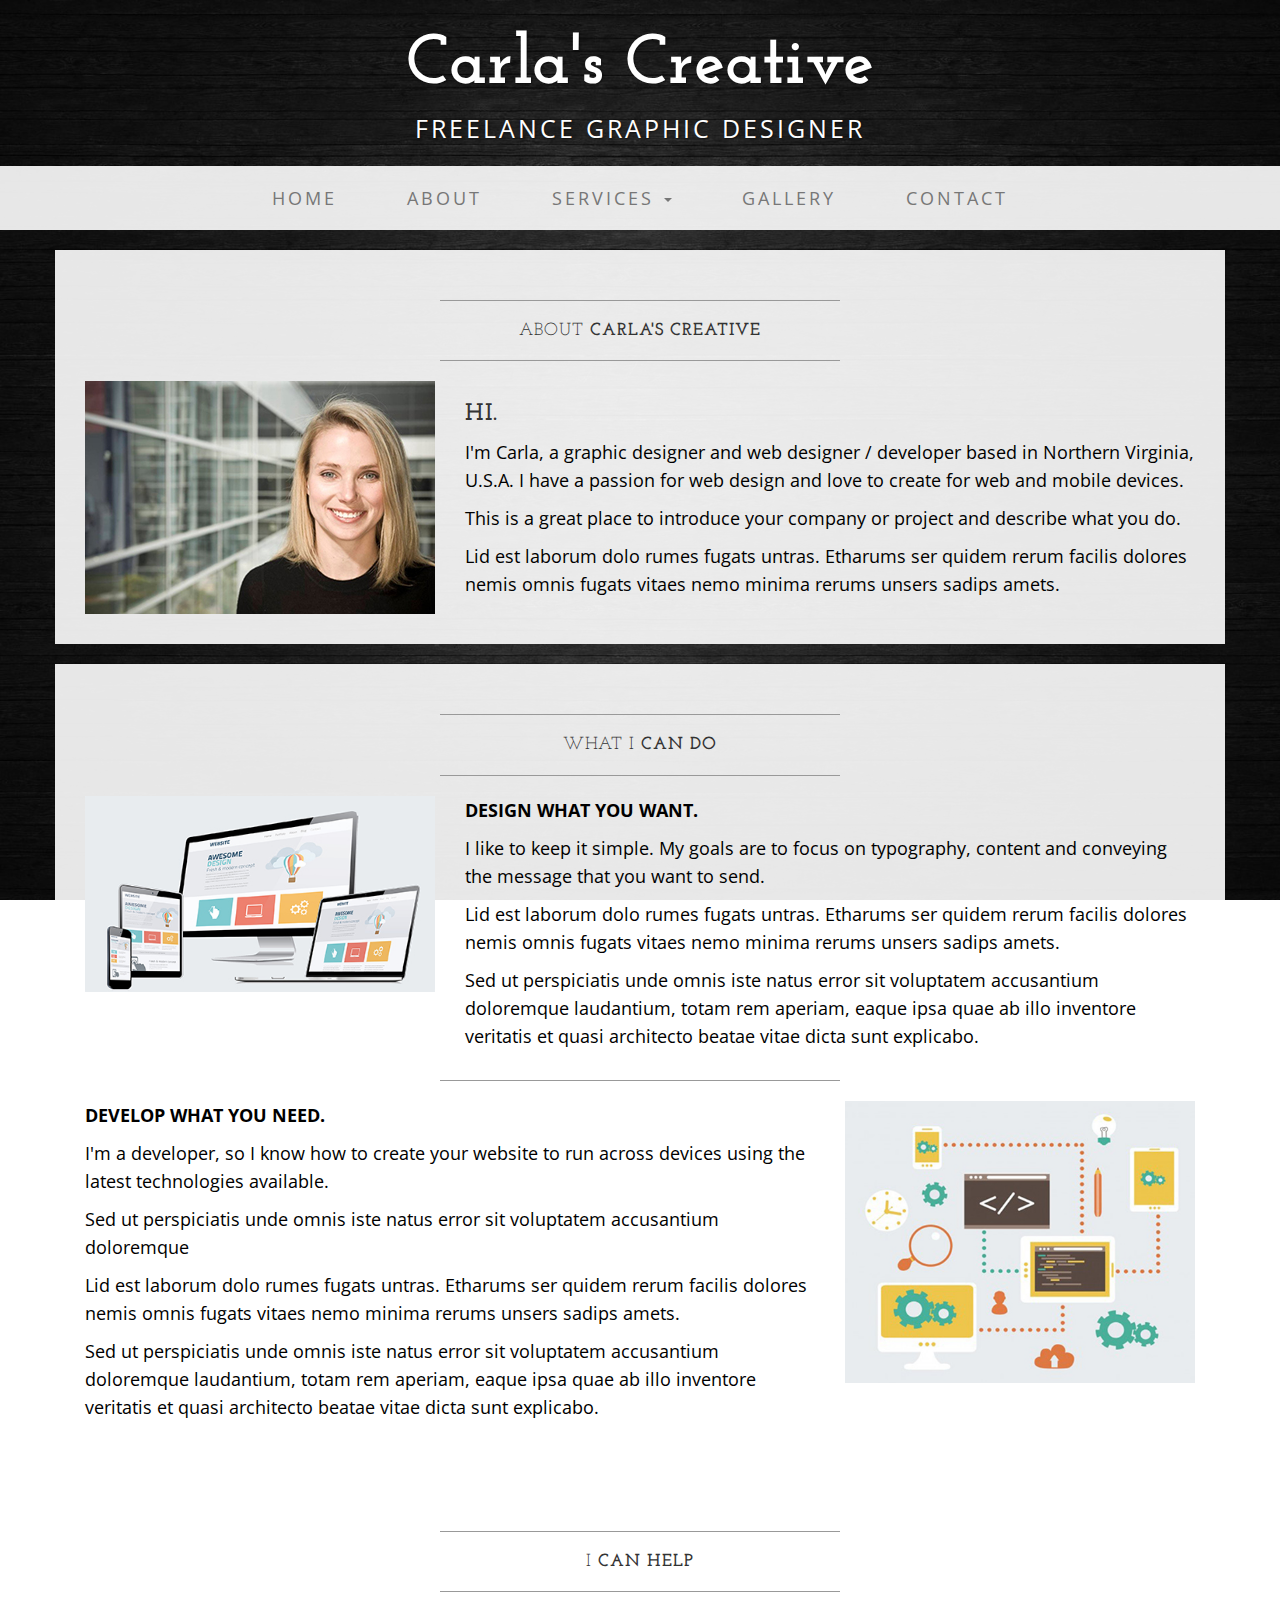
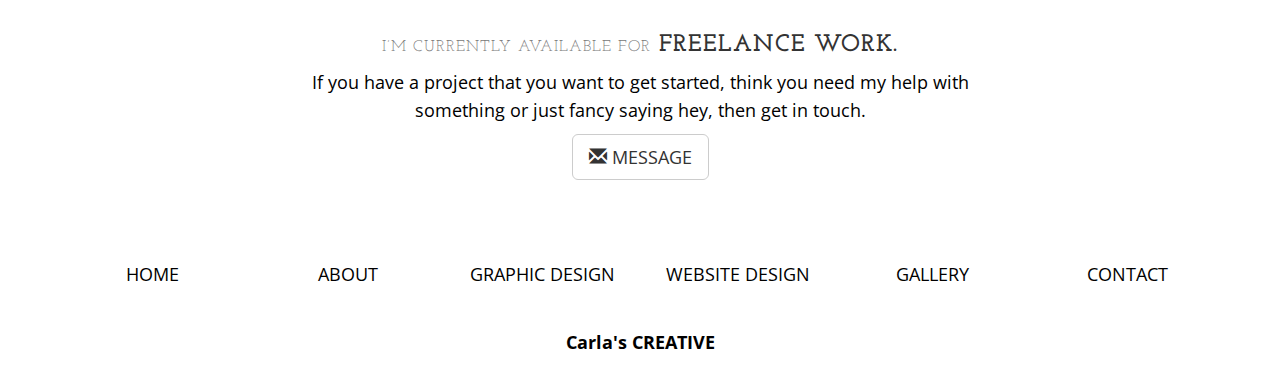
==== www/about.html @ 8fc36692 "carla's site stated" ====
<!DOCTYPE html>
<html lang="en">

<head>

    <meta charset="utf-8">
    <meta http-equiv="X-UA-Compatible" content="IE=edge">
    <meta name="viewport" content="width=device-width, initial-scale=1">
    <meta name="description" content="">
    <meta name="author" content="">

    <title>Carla's Creative</title>

    <!-- Bootstrap Core CSS -->
    <link href="css/bootstrap.min.css" rel="stylesheet">

    <!-- Custom CSS -->
    <link href="css/business-casual.css" rel="stylesheet">

    <!-- Fonts -->
    <link href="https://fonts.googleapis.com/css?family=Open+Sans:300italic,400italic,600italic,700italic,800italic,400,300,600,700,800" rel="stylesheet" type="text/css">
    <link href="https://fonts.googleapis.com/css?family=Josefin+Slab:100,300,400,600,700,100italic,300italic,400italic,600italic,700italic" rel="stylesheet" type="text/css">

    <!-- HTML5 Shim and Respond.js IE8 support of HTML5 elements and media queries -->
    <!-- WARNING: Respond.js doesn't work if you view the page via file:// -->
    <!--[if lt IE 9]>
        <script src="https://oss.maxcdn.com/libs/html5shiv/3.7.0/html5shiv.js"></script>
        <script src="https://oss.maxcdn.com/libs/respond.js/1.4.2/respond.min.js"></script>
    <![endif]-->

</head>

<body>

    <div class="brand">Carla's Creative</div>
    <div class="brand-desc">Freelance Graphic Designer</div>
    <!-- Navigation -->
    <nav class="navbar navbar-default" role="navigation">
        <div class="container">
            <!-- Brand and toggle get grouped for better mobile display -->
            <div class="navbar-header">
                <button type="button" class="navbar-toggle" data-toggle="collapse" data-target="#bs-example-navbar-collapse-1">
                    <span class="sr-only">Toggle navigation</span>
                    <span class="icon-bar"></span>
                    <span class="icon-bar"></span>
                    <span class="icon-bar"></span>
                </button>
                <!-- navbar-brand is hidden on larger screens, but visible when the menu is collapsed -->
                <a class="navbar-brand" href="index.html">Carla's Creative</a>
            </div>
            <!-- Collect the nav links, forms, and other content for toggling -->
            <div class="collapse navbar-collapse" id="bs-example-navbar-collapse-1">
                <ul class="nav navbar-nav">
                    <li>
                        <a href="index.html">Home</a>
                    </li>
                    <li>
                        <a href="about.html">About</a>
                    </li>
                    <li>
                    <li class="dropdown">
                        <a id="dLabel" data-target="#" href="http://example.com" data-toggle="dropdown" role="button" aria-haspopup="true" aria-expanded="false">
                        Services
                            <span class="caret"></span>
                        </a>
                        <ul class="dropdown-menu" aria-labelledby="dLabel">
                            <li>
                                <a href="graphic-design.html">GRAPHIC DESIGN</a>
                            </li>
                            <li>
                                <a href="web-design.html">WEBSITE DESIGN</a>
                            </li>
                        </ul>
                    </li>
                    <li>
                        <a href="gallery.html">Gallery</a>
                    </li>
                    <li>
                        <a href="contact.html">Contact</a>
                    </li>
                </ul>
            </div>
            <!-- /.navbar-collapse -->
        </div>
        <!-- /.container -->
    </nav>

    <div class="container">

        <div class="row">
            <div class="box">
                <div class="col-lg-12">
                    <hr>
                    <h2 class="intro-text text-center">About
                        <strong>Carla's Creative</strong>
                    </h2>
                    <hr>
                </div>
                <div class="col-md-4">
                    <img class="img-responsive img-border-left" src="img/carla.jpg" alt="Carla">
                </div>
                <div class="col-md-8">
                    <p><h3>Hi.</h3></p>
                    <p>I'm Carla, a graphic designer and web designer / developer based in Northern Virginia, U.S.A. I have a passion for web design and love to create for web and mobile devices.</p>
                    <p>This is a great place to introduce your company or project and describe what you do.</p>
                    <p>Lid est laborum dolo rumes fugats untras. Etharums ser quidem rerum facilis dolores nemis omnis fugats vitaes nemo minima rerums unsers sadips amets.</p>
                </div>
                <div class="clearfix"></div>
            </div>
        </div>
        <div class="row">
            <div class="box">
                <div class="col-lg-12">
                    <hr>
                    <h2 class="intro-text text-center">What I
                        <strong>Can Do</strong>
                    </h2>
                    <hr>
                </div>
                <div class="col-md-4">
                    <img class="img-responsive img-border-left" src="img/web-design.jpg" alt="Web Design">
                </div>
                <div class="col-md-8">
                    <p><strong>DESIGN WHAT YOU WANT.</strong></p>
                    <p>I like to keep it simple. My goals are to focus on typography, content and conveying the message that you want to send.</p>
                    <p>Lid est laborum dolo rumes fugats untras. Etharums ser quidem rerum facilis dolores nemis omnis fugats vitaes nemo minima rerums unsers sadips amets.</p>
                    <p>Sed ut perspiciatis unde omnis iste natus error sit voluptatem accusantium doloremque laudantium, totam rem aperiam, eaque ipsa quae ab illo inventore veritatis et quasi architecto beatae vitae dicta sunt explicabo.</p>
                </div>
                <div class="clearfix"></div>
                <hr>
                <div class="col-md-8">
                    <p><strong>DEVELOP WHAT YOU NEED.</strong></p>
                    <p>I'm a developer, so I know how to create your website to run across devices using the latest technologies available.</p>
                    <p>Sed ut perspiciatis unde omnis iste natus error sit voluptatem accusantium doloremque</p>
                    <p>Lid est laborum dolo rumes fugats untras. Etharums ser quidem rerum facilis dolores nemis omnis fugats vitaes nemo minima rerums unsers sadips amets.</p>
                    <p>Sed ut perspiciatis unde omnis iste natus error sit voluptatem accusantium doloremque laudantium, totam rem aperiam, eaque ipsa quae ab illo inventore veritatis et quasi architecto beatae vitae dicta sunt explicabo.</p>
                </div>
                <div class="col-md-4">
                    <img class="img-responsive img-border-left" src="img/web-development.jpg" alt="Web Development">
                    
                </div>
                <div class="clearfix"></div>
            </div>
        </div>
        <div class="row">
            <div class="box">
                <div class="col-lg-12">
                    <hr>
                    <h2 class="intro-text text-center">I
                        <strong>Can Help</strong>
                    </h2>
                    <hr>
                </div>
                <div class="col-sm-12 text-center">
                    <h3><small>I’m currently available for</small> freelance work.
                    </h3>
                    <div class = "col-lg-2"></div>
                    <div class = "col-lg-8">
                        <p>If you have a project that you want to get started, think you need my help with something or just fancy saying hey, then get in touch.</p>
                        <p>
                            <a href="contact.html">
                                <button type="button" class="btn btn-default btn-lg">
                                    <span class="glyphicon glyphicon-envelope" aria-hidden="true"></span> MESSAGE
                                </button>
                            </a>
                        </p>
                    </div>
                    <div class = "col-lg-2"></div>
                </div>
                <div class="clearfix"></div>
            </div>
        </div>

    </div>
    <!-- /.container -->

   <footer>
        <div class="container">
            <div class="row">
                <div class="col-lg-2 text-center">
                    <p><a href="index.html">HOME</a></p>
                </div>
                <div class="col-lg-2 text-center">
                    <p><a href="about.html">ABOUT</a></p>
                </div>
                <div class="col-lg-2 text-center">
                    <p><a href="graphic-design.html">GRAPHIC DESIGN</a></p>
                </div>
                <div class="col-lg-2 text-center">
                    <p><a href="website-design.html">WEBSITE DESIGN</a></p>
                </div>
                <div class="col-lg-2 text-center">
                    <p><a href="gallery.html">GALLERY</a></p>
                </div>
                <div class="col-lg-2 text-center">
                    <p><a href="contact.html">CONTACT</a></p>
                </div>
                <div class= "col-lg-12 text-center">
                    <p><strong> <a href="index.html">Carla's CREATIVE</a></strong></p>
                </div>
            </div>
        </div>
    </footer>

    <!-- jQuery -->
    <script src="js/jquery.js"></script>

    <!-- Bootstrap Core JavaScript -->
    <script src="js/bootstrap.min.js"></script>

</body>

</html>
---- www/css/business-casual.css ----
/*!
 * Start Bootstrap - Business Casual (http://startbootstrap.com/)
 * Copyright 2013-2016 Start Bootstrap
 * Licensed under MIT (https://github.com/BlackrockDigital/startbootstrap/blob/gh-pages/LICENSE)
 */

body {
    font-family: "Open Sans","Helvetica Neue",Helvetica,Arial,sans-serif;
    background: url('../img/bg.jpg') no-repeat center center fixed;
    -webkit-background-size: cover;
    -moz-background-size: cover;
    background-size: cover;
    -o-background-size: cover;
}

h1,
h2,
h3,
h4,
h5,
h6 {
    text-transform: uppercase;
    font-family: "Josefin Slab","Helvetica Neue",Helvetica,Arial,sans-serif;
    font-weight: 700;
    letter-spacing: 1px;
}

p {
    font-size: 1.25em;
    line-height: 1.6;
    color: #000;
}

hr {
    max-width: 400px;
    border-color: #999999;
}
a{
    display: block;
    color:gray;
    text-align: center;
}
a:hover{
    color: black;
    font-weight: bold;
    text-decoration: none;
}
.brand,.brand-desc,
.address-bar {
    display: none;
}

.navbar-brand {
    text-transform: uppercase;
    font-weight: 900;
    letter-spacing: 2px;
}

.navbar-nav {
    text-transform: uppercase;
    font-weight: 400;
    letter-spacing: 3px;
}

.img-full {
    min-width: 100%;
}
.row-split{
    margin-right: -15px;
    margin-left: -15px;
}

.brand-before,
.brand-name {
    text-transform: capitalize;
}

.brand-before {
    margin: 15px 0;
}

.brand-name {
    margin: 0;
    font-size: 4em;
}

.tagline-divider {
    margin: 15px auto 3px;
    max-width: 250px;
    border-color: #999999;
}

.box {
    margin-bottom: 20px;
    padding: 30px 15px;
    background: #fff;
    background: rgba(255,255,255,0.9);
}

.intro-text {
    text-transform: uppercase;
    font-size: 1.25em;
    font-weight: 400;
    letter-spacing: 1px;
}

.img-border {
    float: none;
    margin: 0 auto 0;
    border: #999999 solid 1px;
}

.img-left {
    float: none;
    margin: 0 auto 0;
}
.thankyou{
    display: none;
}
.check{
    display: block;
    font-size: 10em;
    color: green;
    text-align: center;
}

footer {
    background: #fff;
    background: rgba(255,255,255,0.9);
}

footer p {
    margin: 0;
    padding: 20px 0;
}
footer p a {
    color: black;
}
footer p a:hover {
    color: grey;
    text-decoration: none;
}

@media screen and (min-width:768px) {
    .brand {
        display: inherit;
        margin: 0;
        padding: 30px 0 10px;
        text-align: center;
        text-shadow: 1px 1px 2px rgba(0,0,0,0.5);
        font-family: "Josefin Slab","Helvetica Neue",Helvetica,Arial,sans-serif;
        font-size: 5em;
        font-weight: 700;
        line-height: normal;
        color: #fff;
    }
    .brand-desc{
        display: inherit;
        margin: 0;
        padding: 0 0 20px;
        text-align: center;
        text-shadow: 1px 1px 2px rgba(0,0,0,0.5);
        text-transform: uppercase;
        font-size: 1.75em;
        font-weight: 400;
        letter-spacing: 3px;
        color: #fff;
    }

    .top-divider {
        margin-top: 0;
    }

    .img-left {
        float: left;
        margin-right: 25px;
    }

    .address-bar {
        display: inherit;
        margin: 0;
        padding: 0 0 40px;
        text-align: center;
        text-shadow: 1px 1px 2px rgba(0,0,0,0.5);
        text-transform: uppercase;
        font-size: 1.25em;
        font-weight: 400;
        letter-spacing: 3px;
        color: #fff;
    }

    .navbar {
        border-radius: 0;
    }

    .navbar-header {
        display: none;
    }

    .navbar {
        min-height: 0;
    }

    .navbar-default {
        border: none;
        background: #fff;
        background: rgba(255,255,255,0.9);
    }

    .nav>li>a {
        padding-left: 35px;
        padding-right: 35px;
        padding-top: 20px;
        padding-bottom: 20px;
    }

    .navbar-nav>li>a {
        line-height: normal;
    }

    .navbar-nav {
        display: table;
        float: none;
        margin: 0 auto;
        table-layout: fixed;
        font-size: 1.25em;
    }
}


@media screen and (min-width:1200px) {
    .box:after {
        content: '';
        display: table;
        clear: both;
    }
}
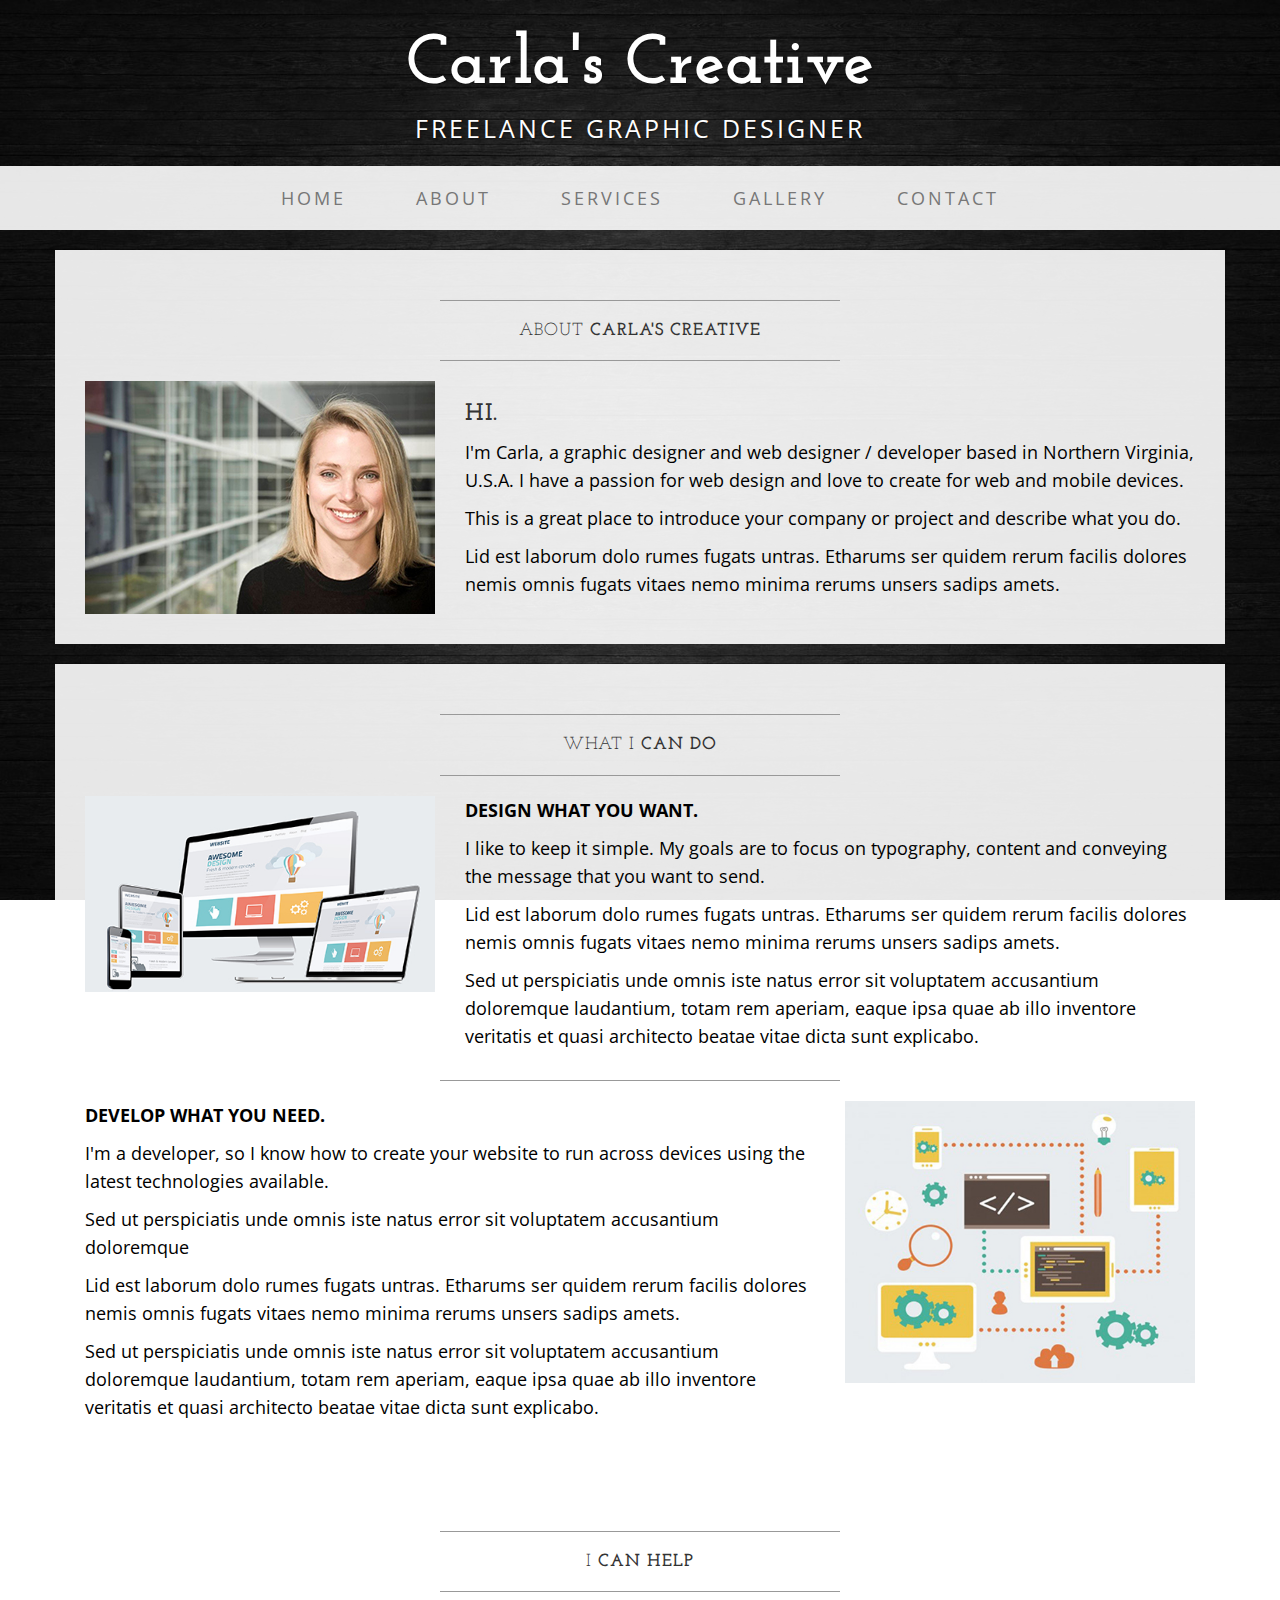
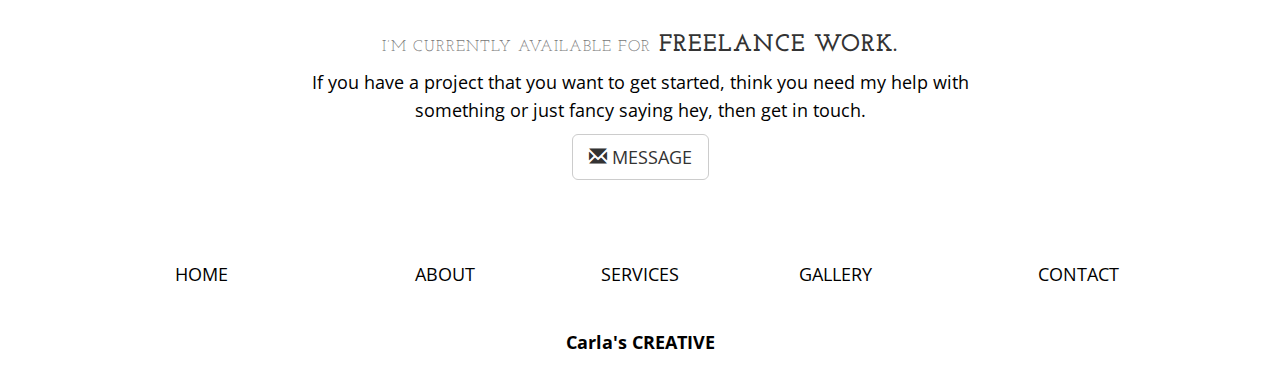
==== commit d5f4054e: "add dinamic content to services.html" ====
--- a/www/about.html
+++ b/www/about.html
@@ -59,7 +59,8 @@
                     </li>
                     <li>
                     <li class="dropdown">
-                        <a id="dLabel" data-target="#" href="http://example.com" data-toggle="dropdown" role="button" aria-haspopup="true" aria-expanded="false">
+                        <a href="services.html">Services</a>
+                        <!-- <a id="dLabel" data-target="#" href="http://example.com" data-toggle="dropdown" role="button" aria-haspopup="true" aria-expanded="false">
                         Services
                             <span class="caret"></span>
                         </a>
@@ -70,7 +71,7 @@
                             <li>
                                 <a href="web-design.html">WEBSITE DESIGN</a>
                             </li>
-                        </ul>
+                        </ul> -->
                     </li>
                     <li>
                         <a href="gallery.html">Gallery</a>
@@ -177,22 +178,19 @@
    <footer>
         <div class="container">
             <div class="row">
-                <div class="col-lg-2 text-center">
+                <div class="col-lg-3 text-center">
                     <p><a href="index.html">HOME</a></p>
                 </div>
                 <div class="col-lg-2 text-center">
                     <p><a href="about.html">ABOUT</a></p>
                 </div>
                 <div class="col-lg-2 text-center">
-                    <p><a href="graphic-design.html">GRAPHIC DESIGN</a></p>
-                </div>
-                <div class="col-lg-2 text-center">
-                    <p><a href="website-design.html">WEBSITE DESIGN</a></p>
+                    <p><a href="services.html">SERVICES</a></p>
                 </div>
                 <div class="col-lg-2 text-center">
                     <p><a href="gallery.html">GALLERY</a></p>
                 </div>
-                <div class="col-lg-2 text-center">
+                <div class="col-lg-3 text-center">
                     <p><a href="contact.html">CONTACT</a></p>
                 </div>
                 <div class= "col-lg-12 text-center">
--- a/www/css/business-casual.css
+++ b/www/css/business-casual.css
@@ -6,7 +6,7 @@
 
 body {
     font-family: "Open Sans","Helvetica Neue",Helvetica,Arial,sans-serif;
-    background: url('../img/bg.jpg') no-repeat center center fixed;
+    background: url('../img/bg.jpg') repeat center center fixed;
     -webkit-background-size: cover;
     -moz-background-size: cover;
     background-size: cover;
@@ -225,6 +225,9 @@
         table-layout: fixed;
         font-size: 1.25em;
     }
+    .desc{
+        width: 300px;
+    }
 }
 
 
@@ -234,4 +237,25 @@
         display: table;
         clear: both;
     }
-}+}
+
+/*service page*/
+.product img{
+    width: 100%;
+    height: 100%;
+}
+.product h2{
+    font-size: 1.5em;
+}
+.tab-pane img{
+    width: 80%;
+}
+.desc{ 
+    margin: 0 auto;
+    text-align: left;
+    width: 100%;
+    height: 150px;
+    overflow: auto; 
+    border: 1px none #000000 
+}
+.price{margin-top: 145px};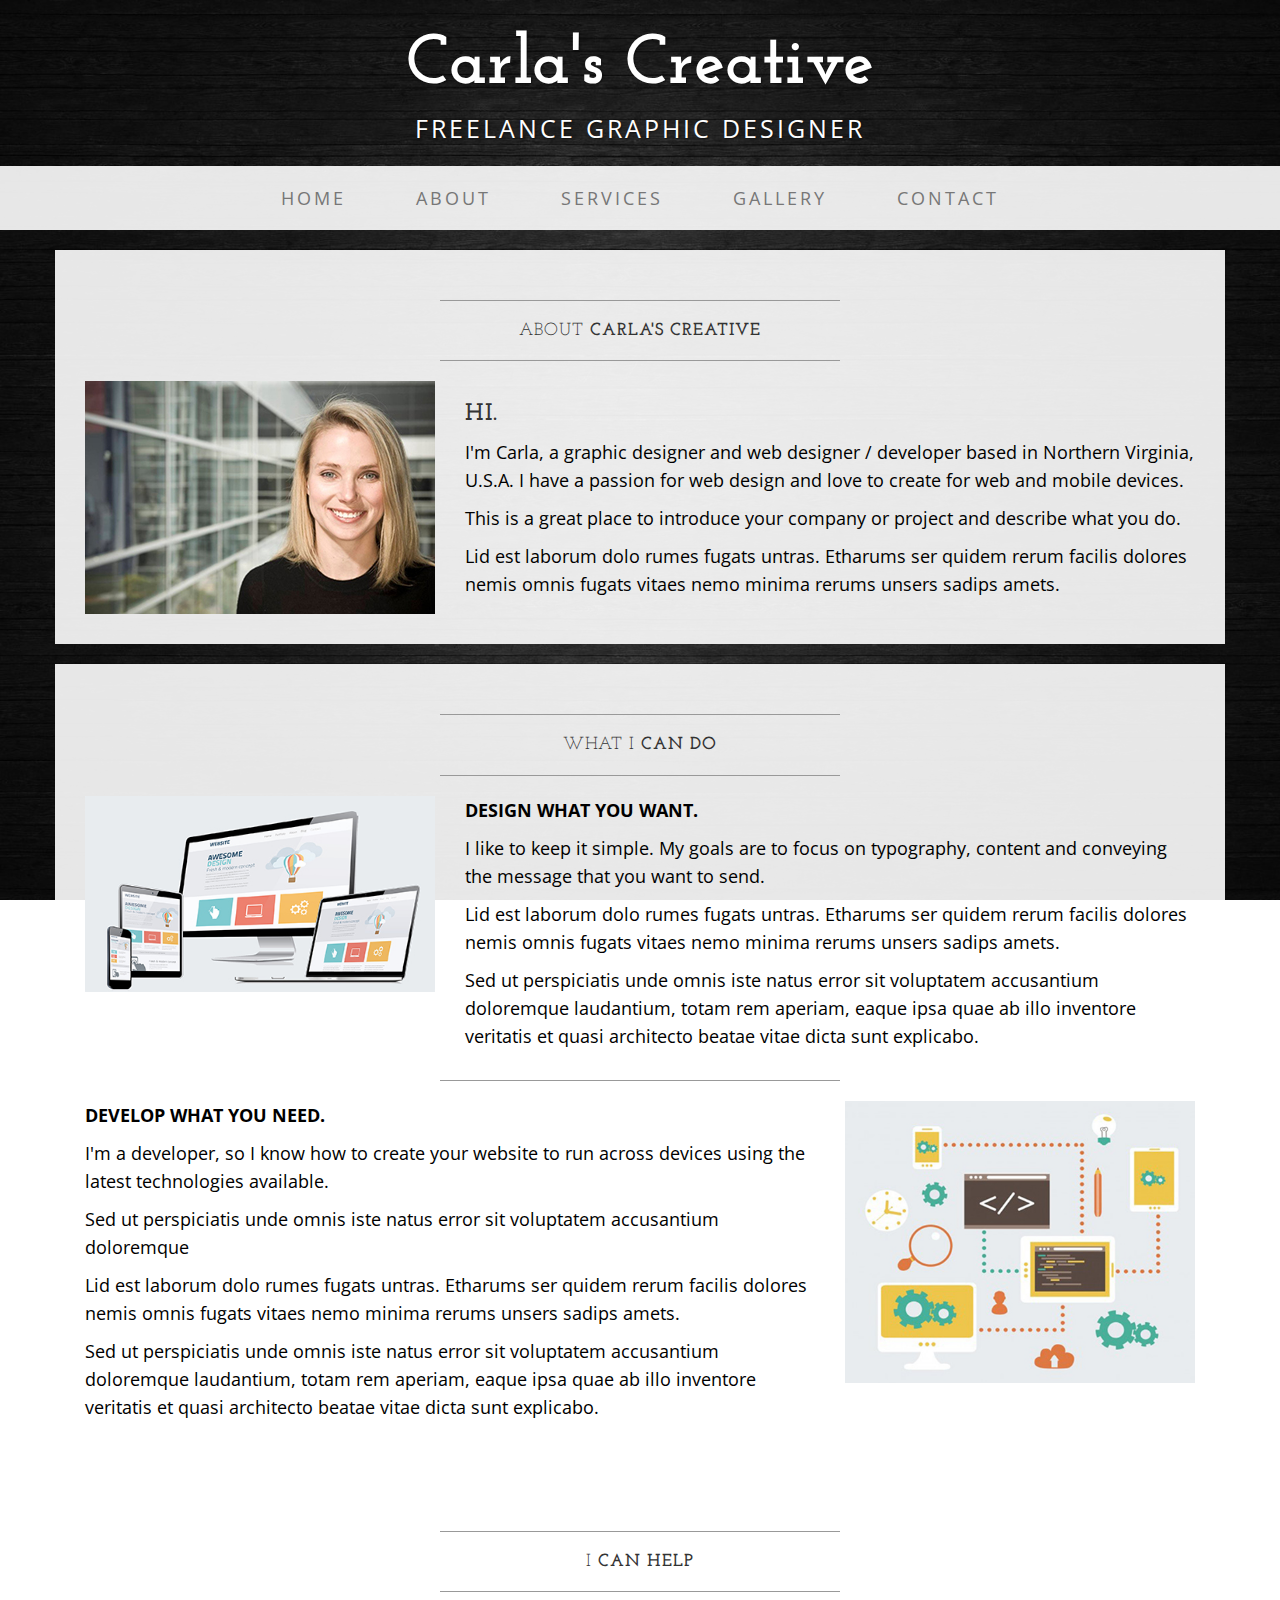
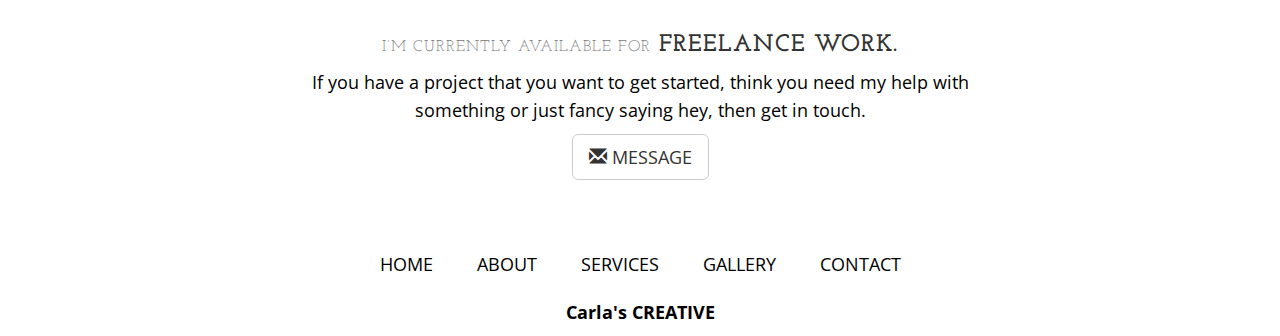
==== commit b9730bc3: "update site" ====
--- a/www/about.html
+++ b/www/about.html
@@ -178,20 +178,12 @@
    <footer>
         <div class="container">
             <div class="row">
-                <div class="col-lg-3 text-center">
-                    <p><a href="index.html">HOME</a></p>
-                </div>
-                <div class="col-lg-2 text-center">
-                    <p><a href="about.html">ABOUT</a></p>
-                </div>
-                <div class="col-lg-2 text-center">
-                    <p><a href="services.html">SERVICES</a></p>
-                </div>
-                <div class="col-lg-2 text-center">
-                    <p><a href="gallery.html">GALLERY</a></p>
-                </div>
-                <div class="col-lg-3 text-center">
-                    <p><a href="contact.html">CONTACT</a></p>
+                <div class="col-lg-12 text-center">
+                <p><a href="index.html">HOME</a></p>
+                <p><a href="about.html">ABOUT</a></p>
+                <p><a href="services.html">SERVICES</a></p>
+                 <p><a href="gallery.html">GALLERY</a></p>
+                <p><a href="contact.html">CONTACT</a></p>
                 </div>
                 <div class= "col-lg-12 text-center">
                     <p><strong> <a href="index.html">Carla's CREATIVE</a></strong></p>
--- a/www/css/business-casual.css
+++ b/www/css/business-casual.css
@@ -26,8 +26,8 @@
 }
 
 p {
-    font-size: 1.25em;
-    line-height: 1.6;
+    font-size: 1em;
+    line-height: 1.3;
     color: #000;
 }
 
@@ -76,7 +76,7 @@
 }
 
 .brand-before {
-    margin: 15px 0;
+    margin: 0;
 }
 
 .brand-name {
@@ -129,9 +129,18 @@
     background: rgba(255,255,255,0.9);
 }
 
+/*
 footer p {
     margin: 0;
-    padding: 20px 0;
+    padding: 5px 0;
+}
+*/
+footer p {
+        display: inline-block;
+        margin: 0px auto;
+        padding: 10px 5px;
+        text-align: center;
+
 }
 footer p a {
     color: black;
@@ -140,8 +149,42 @@
     color: grey;
     text-decoration: none;
 }
+/*service page*/
+.product img{
+    width: 100%;
+    height: 100%;
+}
+.product h2{
+    font-size: 1.5em;
+}
+.tab-pane img{
+    width: 80%;
+}
+.desc{ 
+    margin: 0 auto;
+    text-align: left;
+    width: 100%;
+    height: 200px;
+    overflow: auto; 
+    border: 1px none #000000 
+}
+
+@media screen and (min-width:414px) {
+    .brand-before {
+        margin: 10px 0;
+    }
+    
+    p {
+    font-size: 1.25em;
+    line-height: 1.6;
+    color: #000;
+    }
+}
 
 @media screen and (min-width:768px) {
+    .brand-before {
+    margin: 15px 0;
+    }
     .brand {
         display: inherit;
         margin: 0;
@@ -175,6 +218,10 @@
         float: left;
         margin-right: 25px;
     }
+    .img-right{
+        float: right;
+        margin-left: 25px;
+    }
 
     .address-bar {
         display: inherit;
@@ -223,10 +270,14 @@
         float: none;
         margin: 0 auto;
         table-layout: fixed;
-        font-size: 1.25em;
-    }
-    .desc{
-        width: 300px;
+        font-size: 1.3em;
+    }
+    footer p {
+        display: inline-block;
+        margin: 0px auto;
+        padding: 10px 20px;
+        text-align: center;
+
     }
 }
 
@@ -239,23 +290,3 @@
     }
 }
 
-/*service page*/
-.product img{
-    width: 100%;
-    height: 100%;
-}
-.product h2{
-    font-size: 1.5em;
-}
-.tab-pane img{
-    width: 80%;
-}
-.desc{ 
-    margin: 0 auto;
-    text-align: left;
-    width: 100%;
-    height: 150px;
-    overflow: auto; 
-    border: 1px none #000000 
-}
-.price{margin-top: 145px};